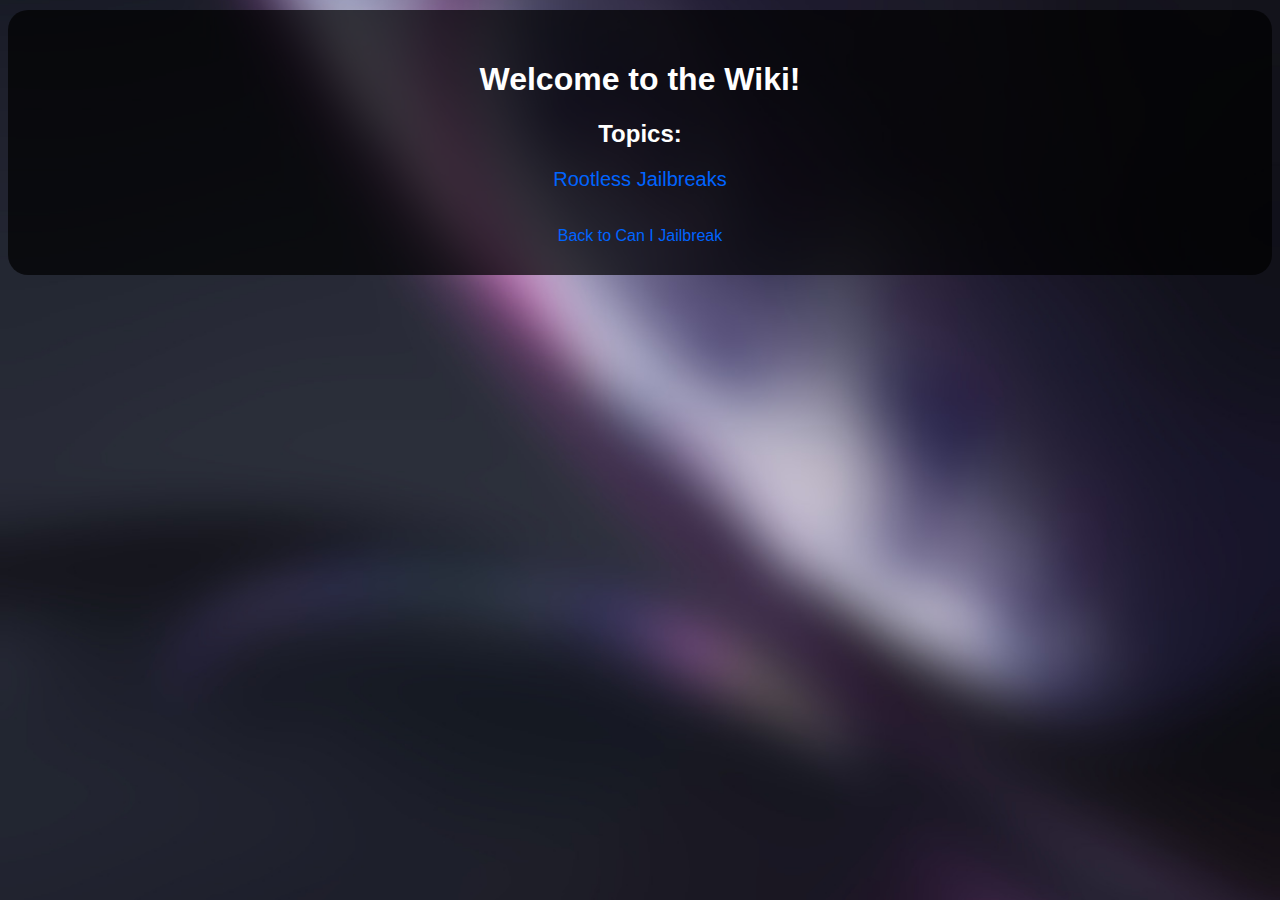
==== wiki/index.html @ d3fd80f0 "Add wiki and version-specific jailbreaks wait what was i doing again?" ====
<!DOCTYPE html>
<html lang="en">

<head>
    <meta charset="UTF-8">
    <title>iOS Version Checker</title>
    <link rel="stylesheet" href="../assets/styles.css">
    <link rel="stylesheet" href="./styles.css">
    <script src="../assets/jquery-3.6.0.min.js"></script>
    <script src="../assets/index.js"></script>
    <meta name="viewport" content="width=device-width, initial-scale=1.0">
    <link rel="stylesheet" href="https://use.fontawesome.com/releases/v5.15.4/css/all.css"
        integrity="sha384-DyZ88mC6Up2uqS4h/KRgHuoeGwBcD4Ng9SiP4dIRy0EXTlnuz47vAwmeGwVChigm" crossorigin="anonymous">
</head>

<body>
    <div class="container">
        <h1>Welcome to the Wiki!</h1>
        <h2>Topics:</h2>
        <div class="topic">
            <a href="rootless">Rootless Jailbreaks</a>
        </div>
        <br><br>
        <a href=".."><i class="fas fa-chevron-left"></i> Back to Can I Jailbreak</a>
    </div><br>
</body>

</html>
---- assets/styles.css ----
body { 
    font-family: sans-serif;
    background: no-repeat center center;
    background-size: auto;
    color: white;
    overflow-x: hidden;
}

p {
    font-size: 20px;
}

.container {
    margin-top: 10px;
    text-align: center;
    padding: 30px 20px 30px 20px;
    border-radius: 20px;
    background-color: rgba(0, 0, 0, 0.7);
}

.choosedevice select {
    border: 1px solid rgba(0, 0, 0, 0);
    border-radius: 100px;
    background-color: gray;
}

.stuff h1 {
    font-size: 24px;
}

.secondary {
    font-size: 15px;
    line-height: 20px;
}

.listitem {
    line-height: 15px;
}

a:link, a:visited {
    text-decoration: none;
    color: #0064FF;
}

.notios {
    margin: auto;
    width: 700px;
}

#notice15 {
    font-size: 16px;
}

.footer {
    position: fixed;
  left: 0;
  bottom: 0;
  width: 99%;
  padding: 20px;
  background-color: #00000064;
  color: white;
  text-align: center;
}

.bg1 {background-image: url(./img/001.jpg);}
.bg2 {background-image: url(./img/002.jpg);}
.bg3 {background-image: url(./img/003.jpg);}
.bg4 {background-image: url(./img/004.jpg);}
.bg5 {background-image: url(./img/005.jpg);}
.bg6 {background-image: url(./img/006.jpg);}
.bg7 {background-image: url(./img/007.jpg);}
.bg8 {background-image: url(./img/008.jpg);}
.bg9 {background-image: url(./img/009.jpg);}
.bg10 {background-image: url(./img/010.jpg);}
.bg11 {background-image: url(./img/011.jpg);}
.bg12 {background-image: url(./img/012.jpg);}
.bg13 {background-image: url(./img/013.jpg);}
.bg14 {background-image: url(./img/014.jpg);}
.bg15 {background-image: url(./img/015.jpg);}


@media only screen and (max-width: 700px) {
    .notios .container {
        width: 90vw;
    }
  }

@media only screen and (min-width: 700px) {
    body {
        background-position: center;
        background-size: 100%;
    }
  }
---- wiki/styles.css ----
.topic a:link {
    font-size: 20px;
}
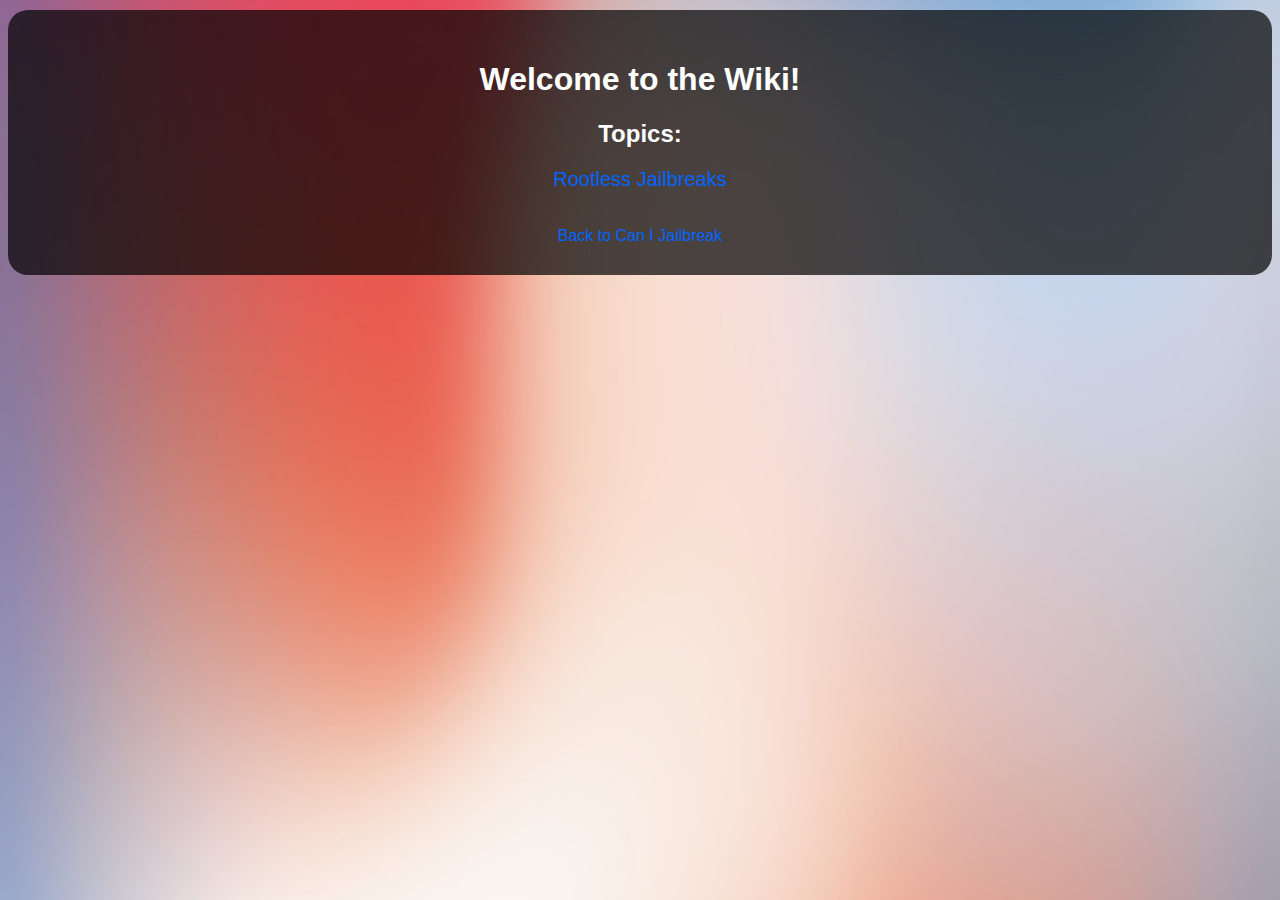
==== commit 88456fe9: "i forgot what i added, so here's your message" ====
--- a/wiki/index.html
+++ b/wiki/index.html
@@ -3,7 +3,7 @@
 
 <head>
     <meta charset="UTF-8">
-    <title>iOS Version Checker</title>
+    <title>Can I Jailbreak? - Wiki</title>
     <link rel="stylesheet" href="../assets/styles.css">
     <link rel="stylesheet" href="./styles.css">
     <script src="../assets/jquery-3.6.0.min.js"></script>
--- a/assets/styles.css
+++ b/assets/styles.css
@@ -53,13 +53,13 @@
 
 .footer {
     position: fixed;
-  left: 0;
-  bottom: 0;
-  width: 99%;
-  padding: 20px;
-  background-color: #00000064;
-  color: white;
-  text-align: center;
+    left: 0;
+    right: 0;
+    bottom: 0;
+    padding: 20px;
+    background-color: #00000064;
+    color: white;
+    text-align: center;
 }
 
 .bg1 {background-image: url(./img/001.jpg);}
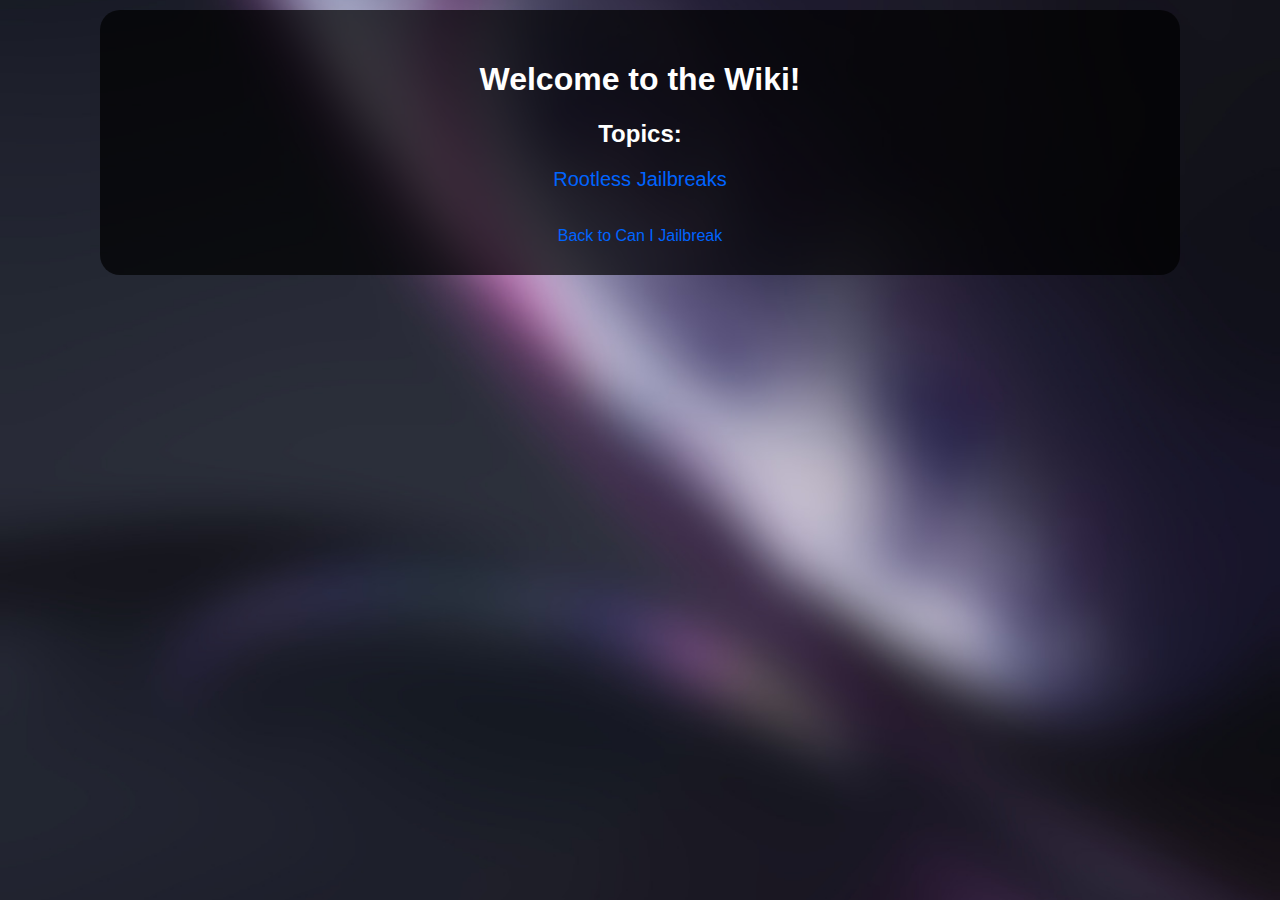
==== commit 1b8424e8: "HUGE update! 🎉 https://github.com/BluDood/CanIJailbreak/tree/changelogs/17Dec2021/changelogs.md" ====
--- a/wiki/index.html
+++ b/wiki/index.html
@@ -6,7 +6,6 @@
     <title>Can I Jailbreak? - Wiki</title>
     <link rel="stylesheet" href="../assets/styles.css">
     <link rel="stylesheet" href="./styles.css">
-    <script src="../assets/jquery-3.6.0.min.js"></script>
     <script src="../assets/index.js"></script>
     <meta name="viewport" content="width=device-width, initial-scale=1.0">
     <link rel="stylesheet" href="https://use.fontawesome.com/releases/v5.15.4/css/all.css"
--- a/assets/styles.css
+++ b/assets/styles.css
@@ -1,13 +1,17 @@
 body { 
     font-family: sans-serif;
-    background: no-repeat center center;
-    background-size: auto;
+    background-repeat: no-repeat;
+    background-size: 200% 200%;
+    background-position: center center;
     color: white;
-    overflow-x: hidden;
 }
 
 p {
     font-size: 20px;
+}
+
+.notios {
+    display: none;
 }
 
 .container {
@@ -18,33 +22,9 @@
     background-color: rgba(0, 0, 0, 0.7);
 }
 
-.choosedevice select {
-    border: 1px solid rgba(0, 0, 0, 0);
-    border-radius: 100px;
-    background-color: gray;
-}
-
-.stuff h1 {
-    font-size: 24px;
-}
-
-.secondary {
-    font-size: 15px;
-    line-height: 20px;
-}
-
-.listitem {
-    line-height: 15px;
-}
-
 a:link, a:visited {
     text-decoration: none;
     color: #0064FF;
-}
-
-.notios {
-    margin: auto;
-    width: 700px;
 }
 
 #notice15 {
@@ -62,32 +42,33 @@
     text-align: center;
 }
 
-.bg1 {background-image: url(./img/001.jpg);}
-.bg2 {background-image: url(./img/002.jpg);}
-.bg3 {background-image: url(./img/003.jpg);}
-.bg4 {background-image: url(./img/004.jpg);}
-.bg5 {background-image: url(./img/005.jpg);}
-.bg6 {background-image: url(./img/006.jpg);}
-.bg7 {background-image: url(./img/007.jpg);}
-.bg8 {background-image: url(./img/008.jpg);}
-.bg9 {background-image: url(./img/009.jpg);}
-.bg10 {background-image: url(./img/010.jpg);}
-.bg11 {background-image: url(./img/011.jpg);}
-.bg12 {background-image: url(./img/012.jpg);}
-.bg13 {background-image: url(./img/013.jpg);}
-.bg14 {background-image: url(./img/014.jpg);}
-.bg15 {background-image: url(./img/015.jpg);}
-
-
-@media only screen and (max-width: 700px) {
-    .notios .container {
-        width: 90vw;
-    }
-  }
+.bg1 {background-size: 200%; background-image: url(./img/001.jpg);}
+.bg2 {background-size: 200%; background-image: url(./img/002.jpg);}
+.bg3 {background-size: 200%; background-image: url(./img/003.jpg);}
+.bg4 {background-size: 200%; background-image: url(./img/004.jpg);}
+.bg5 {background-size: 200%; background-image: url(./img/005.jpg);}
+.bg6 {background-size: 200%; background-image: url(./img/006.jpg);}
+.bg7 {background-size: 200%; background-image: url(./img/007.jpg);}
+.bg8 {background-size: 200%; background-image: url(./img/008.jpg);}
+.bg9 {background-size: 200%; background-image: url(./img/009.jpg);}
+.bg10 {background-size: 200%; background-image: url(./img/010.jpg);}
+.bg11 {background-size: 200%; background-image: url(./img/011.jpg);}
+.bg12 {background-size: 200%; background-image: url(./img/012.jpg);}
+.bg13 {background-size: 200%; background-image: url(./img/013.jpg);}
+.bg14 {background-size: 200%; background-image: url(./img/014.jpg);}
+.bg15 {background-size: 200%; background-image: url(./img/015.jpg);}
 
 @media only screen and (min-width: 700px) {
     body {
         background-position: center;
         background-size: 100%;
     }
-  }  
+}  
+
+@media only screen and (min-width: 1100px) {
+
+    .container {
+        width: 1040px;
+        margin: 10px auto;
+    }
+}  --- a/wiki/styles.css
+++ b/wiki/styles.css
@@ -1,3 +1,7 @@
+body {
+    background-image: url(/assets/img/003.jpg);
+}
+
 .topic a:link {
     font-size: 20px;
 }